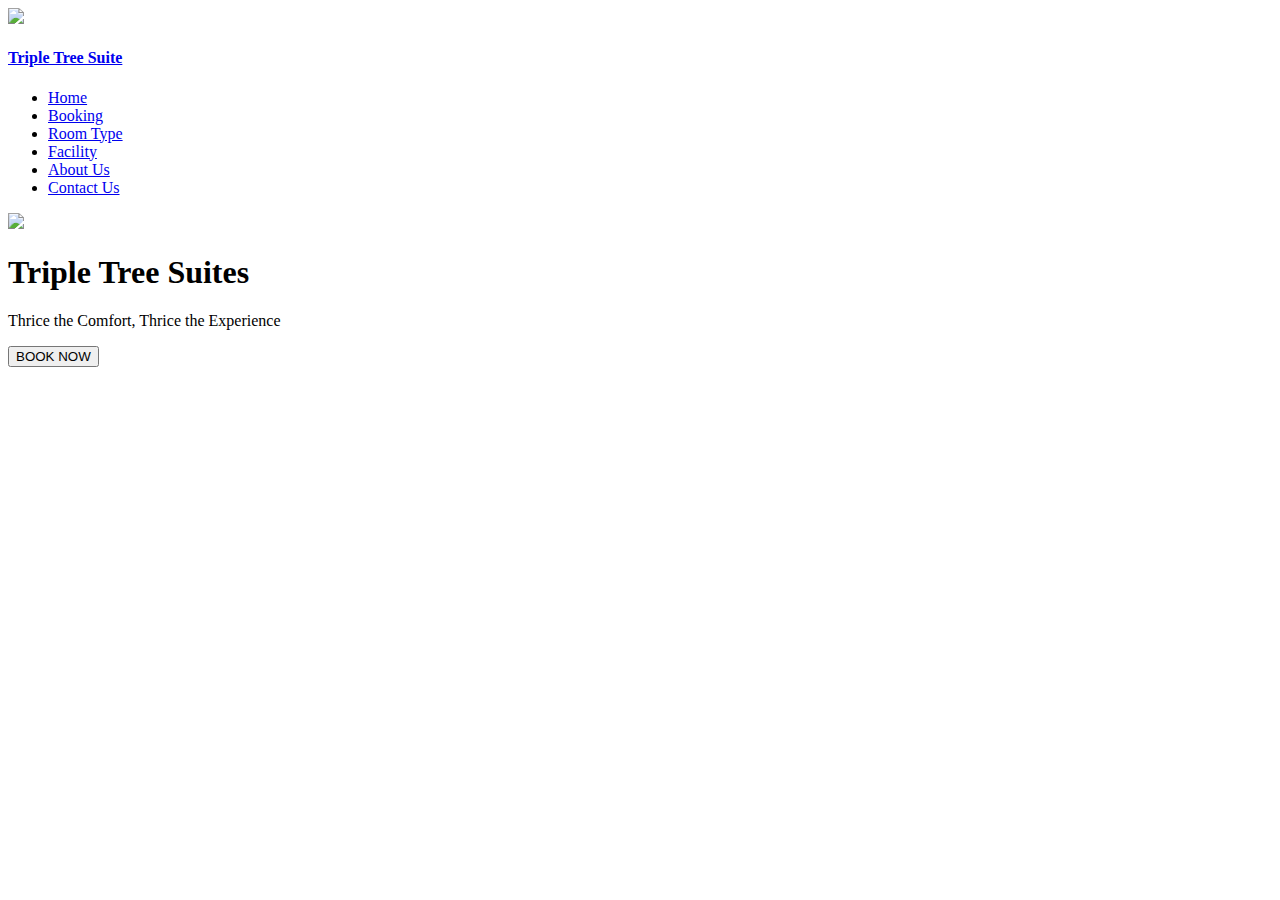
==== Index.html @ 17f0d27e "belom siap css" ====
<!DOCTYPE html>
<html lang="en">
<head>
    <meta charset="UTF-8">
    <meta http-equiv="X-UA-Compatible" content="IE=edge">
    <meta name="viewport" content="width=device-width, initial-scale=1.0">
    <title>Index</title>

    <script src = ""></script>
    <link rel = "stylesheet" href = "Styles/NavigationBar.css">
    <link rel = "stylesheet" href = "Styles/Index_style.css" />
</head>

<body>

    <script src = "book_now fx.js" ></script>

    <nav>
        <a class = "logo-link" href = "Index.html">
            <nav class = "nav-container">
                <div class = "logo-container">
                    <img class = "logo-img" src = "Image/triple tree logo_low.png">
                    <h4>Triple Tree Suite</h4>
                </div>
            </nav> 
        </a>

        <ul class = "list-link-container">
            <li><a class = "active" href = "Index.html">Home</a></li>
            <li><a class = "passive" href = "Booking.html">Booking</a></li>
            <li><a class = "passive" href = "RoomType.html">Room Type</a></li>
            <li><a class = "passive" href = "Facility.html">Facility</a></li>
            <li><a class = "passive" href = "AboutUs.html">About Us</a></li>
            <li><a class = "passive" href = "ContactUs.html">Contact Us</a></li>
        </ul>
    </nav>

    <section class = "flexbox-container">

        <div class = "flexbox f1">
            <img class = "logo-img1" src = "Image/triple tree logo_low.png" />
        </div>

        <div class = "flexbox f2">
            <h1 class = "title-logo">Triple Tree Suites</h1>
            <p class = "slogan"> Thrice the Comfort, Thrice the Experience</p>
            <button class = "book-now" type = "button" onclick = "book_now()">BOOK NOW</button>
        </div>

    </section>
</body>
</html>
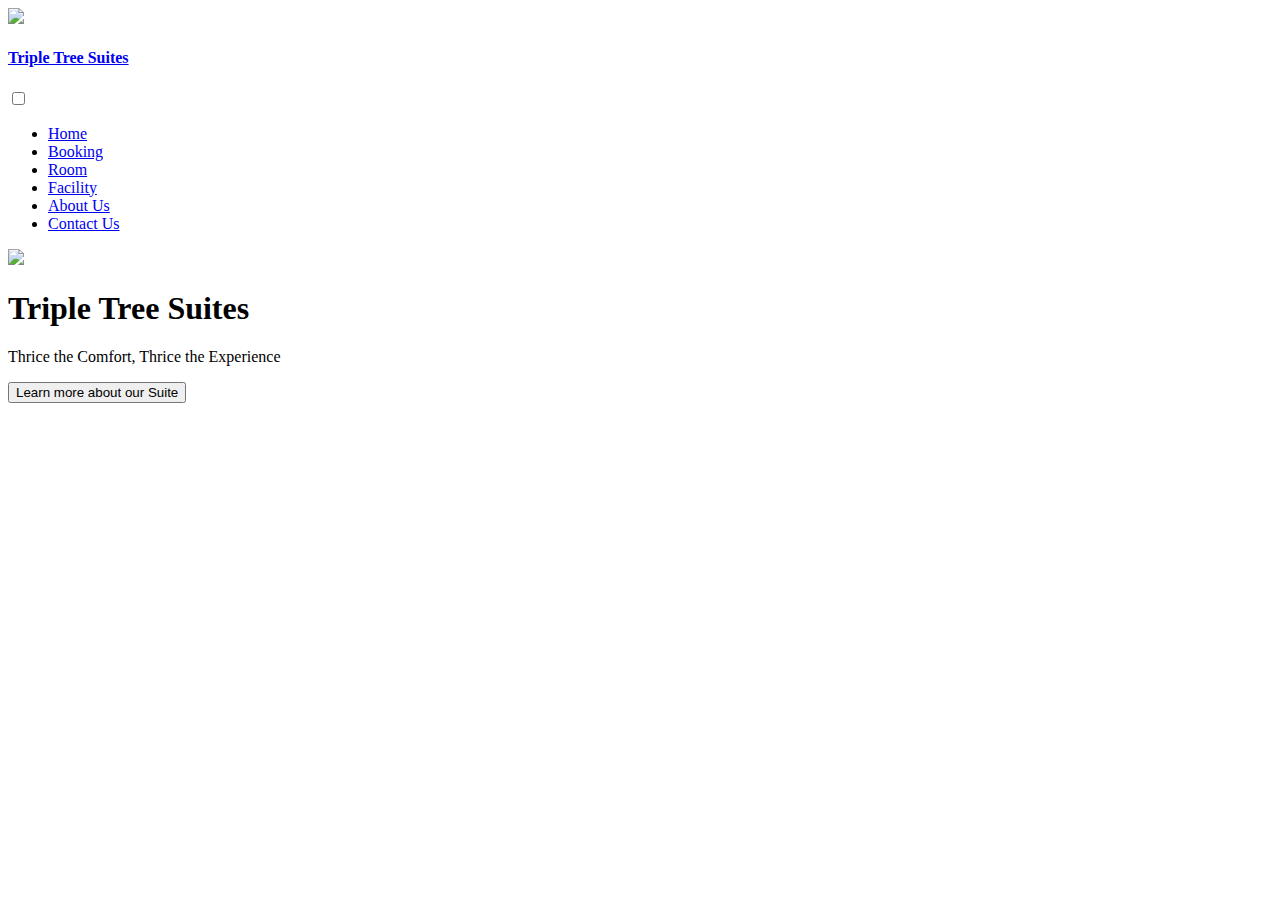
==== commit e636210a: "Rename Home.html to Index.html" ====
--- a/Index.html
+++ b/Index.html
@@ -1,52 +1,57 @@
-<!DOCTYPE html>
-<html lang="en">
-<head>
-    <meta charset="UTF-8">
-    <meta http-equiv="X-UA-Compatible" content="IE=edge">
-    <meta name="viewport" content="width=device-width, initial-scale=1.0">
-    <title>Index</title>
-
-    <script src = ""></script>
-    <link rel = "stylesheet" href = "Styles/NavigationBar.css">
-    <link rel = "stylesheet" href = "Styles/Index_style.css" />
-</head>
-
-<body>
-
-    <script src = "book_now fx.js" ></script>
-
-    <nav>
-        <a class = "logo-link" href = "Index.html">
-            <nav class = "nav-container">
-                <div class = "logo-container">
-                    <img class = "logo-img" src = "Image/triple tree logo_low.png">
-                    <h4>Triple Tree Suite</h4>
-                </div>
-            </nav> 
-        </a>
-
-        <ul class = "list-link-container">
-            <li><a class = "active" href = "Index.html">Home</a></li>
-            <li><a class = "passive" href = "Booking.html">Booking</a></li>
-            <li><a class = "passive" href = "RoomType.html">Room Type</a></li>
-            <li><a class = "passive" href = "Facility.html">Facility</a></li>
-            <li><a class = "passive" href = "AboutUs.html">About Us</a></li>
-            <li><a class = "passive" href = "ContactUs.html">Contact Us</a></li>
-        </ul>
-    </nav>
-
-    <section class = "flexbox-container">
-
-        <div class = "flexbox f1">
-            <img class = "logo-img1" src = "Image/triple tree logo_low.png" />
-        </div>
-
-        <div class = "flexbox f2">
-            <h1 class = "title-logo">Triple Tree Suites</h1>
-            <p class = "slogan"> Thrice the Comfort, Thrice the Experience</p>
-            <button class = "book-now" type = "button" onclick = "book_now()">BOOK NOW</button>
-        </div>
-
-    </section>
-</body>
-</html>
+<!DOCTYPE html>
+<html lang="en">
+  <head>
+    <meta charset="UTF-8" />
+    <meta http-equiv="X-UA-Compatible" content="IE=edge" />
+    <meta name="viewport" content="width=device-width, initial-scale=1.0" />
+    <title>Home</title>
+
+  <link rel="stylesheet" href="Styles/NavigationBar.css">
+  <link rel="stylesheet" href="Styles/Index_style.css" />
+    
+  <script src="Javascript/onoffline.js"></script>
+  <script src="Javascript/Index.js"></script>
+
+  <body>
+
+
+    <nav>
+      <a class="logo-link" href="Home.html">
+      <nav class="nav-container">
+        <div class="logo-container">
+          <img class="logo-img" src="Image/triple tree logo_low.png" />
+          <h4>Triple Tree Suites</h4>
+        </div>
+      </a>
+
+        <input type="checkbox" id="click" />
+        <label for="click" class="menu-btn">
+          <i class="fas fa-bars"></i>
+        </label>
+  
+        <ul class="list-link-container">
+          <li><a class="active" href="Home.html">Home</a></li>
+          <li><a class="passive" href="Booking.html">Booking</a></li>
+          <li><a class="passive" href="Room.html">Room</a></li>
+          <li><a class="passive" href="Facility.html">Facility</a></li>
+          <li><a class="passive" href="About Us.html">About Us</a></li>
+          <li><a class="passive" href="Contact.html">Contact Us</a></li>
+        </ul>
+      </nav>
+
+
+    <section class="flexbox-container">
+      <div   class="flexbox f1" >
+        <img   id="music-btn" class="logo-img1" src="Image/triple tree logo_low.png" />
+      </div>
+
+      <div class="flexbox f2">
+        <h1 class="image-title">Triple Tree Suites</h1>
+        <p class="trademark">Thrice the Comfort, Thrice the Experience</p>
+        <button class="learn-more" type="button" onclick="learn_more()">Learn more about our Suite</button>
+      </div>
+    </section>
+
+    
+  </body>
+</html>
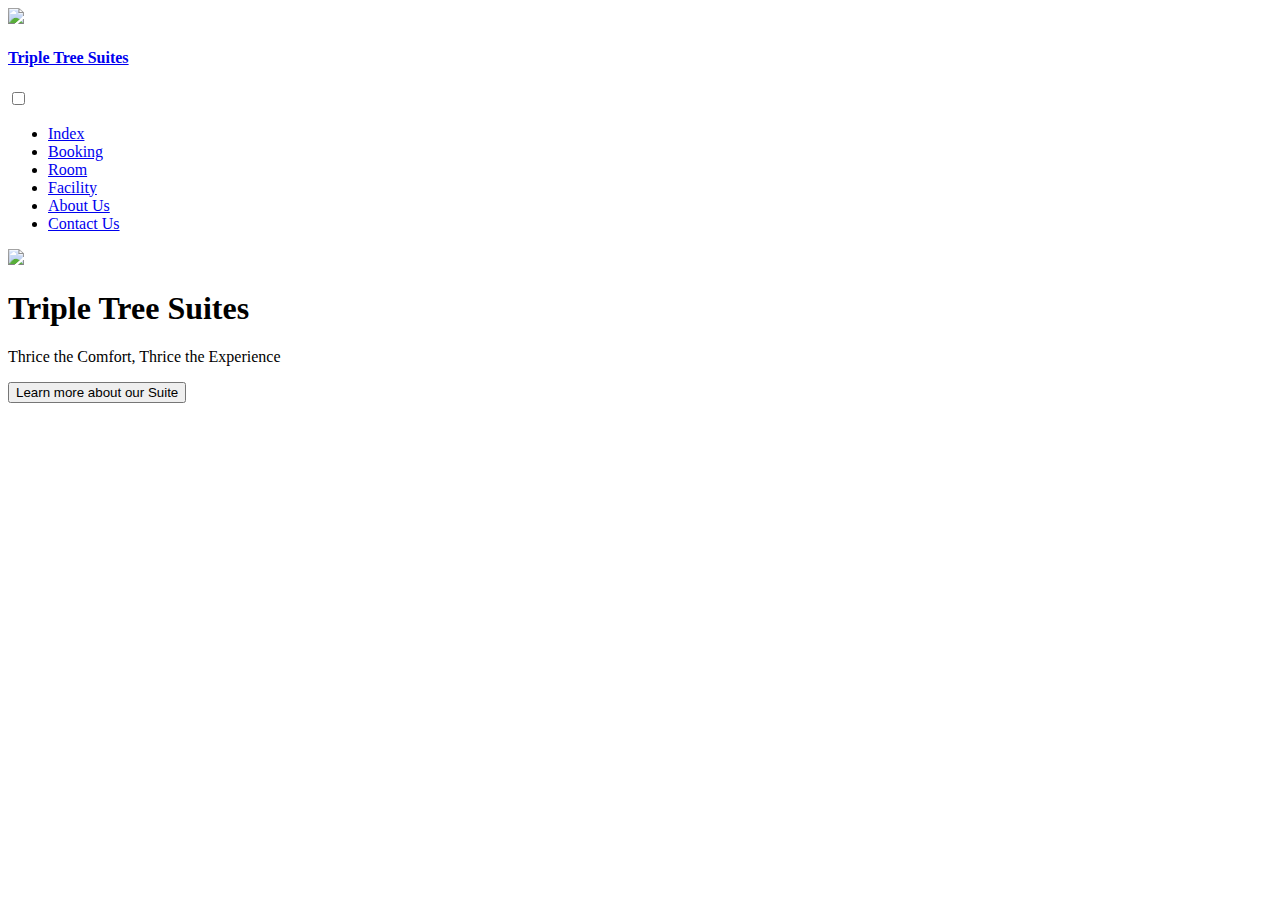
==== commit 0c00a92a: "Update Index.html" ====
--- a/Index.html
+++ b/Index.html
@@ -4,7 +4,7 @@
     <meta charset="UTF-8" />
     <meta http-equiv="X-UA-Compatible" content="IE=edge" />
     <meta name="viewport" content="width=device-width, initial-scale=1.0" />
-    <title>Home</title>
+    <title>Index</title>
 
   <link rel="stylesheet" href="Styles/NavigationBar.css">
   <link rel="stylesheet" href="Styles/Index_style.css" />
@@ -16,7 +16,7 @@
 
 
     <nav>
-      <a class="logo-link" href="Home.html">
+      <a class="logo-link" href="Index.html">
       <nav class="nav-container">
         <div class="logo-container">
           <img class="logo-img" src="Image/triple tree logo_low.png" />
@@ -30,7 +30,7 @@
         </label>
   
         <ul class="list-link-container">
-          <li><a class="active" href="Home.html">Home</a></li>
+          <li><a class="active" href="Index.html">Index</a></li>
           <li><a class="passive" href="Booking.html">Booking</a></li>
           <li><a class="passive" href="Room.html">Room</a></li>
           <li><a class="passive" href="Facility.html">Facility</a></li>
